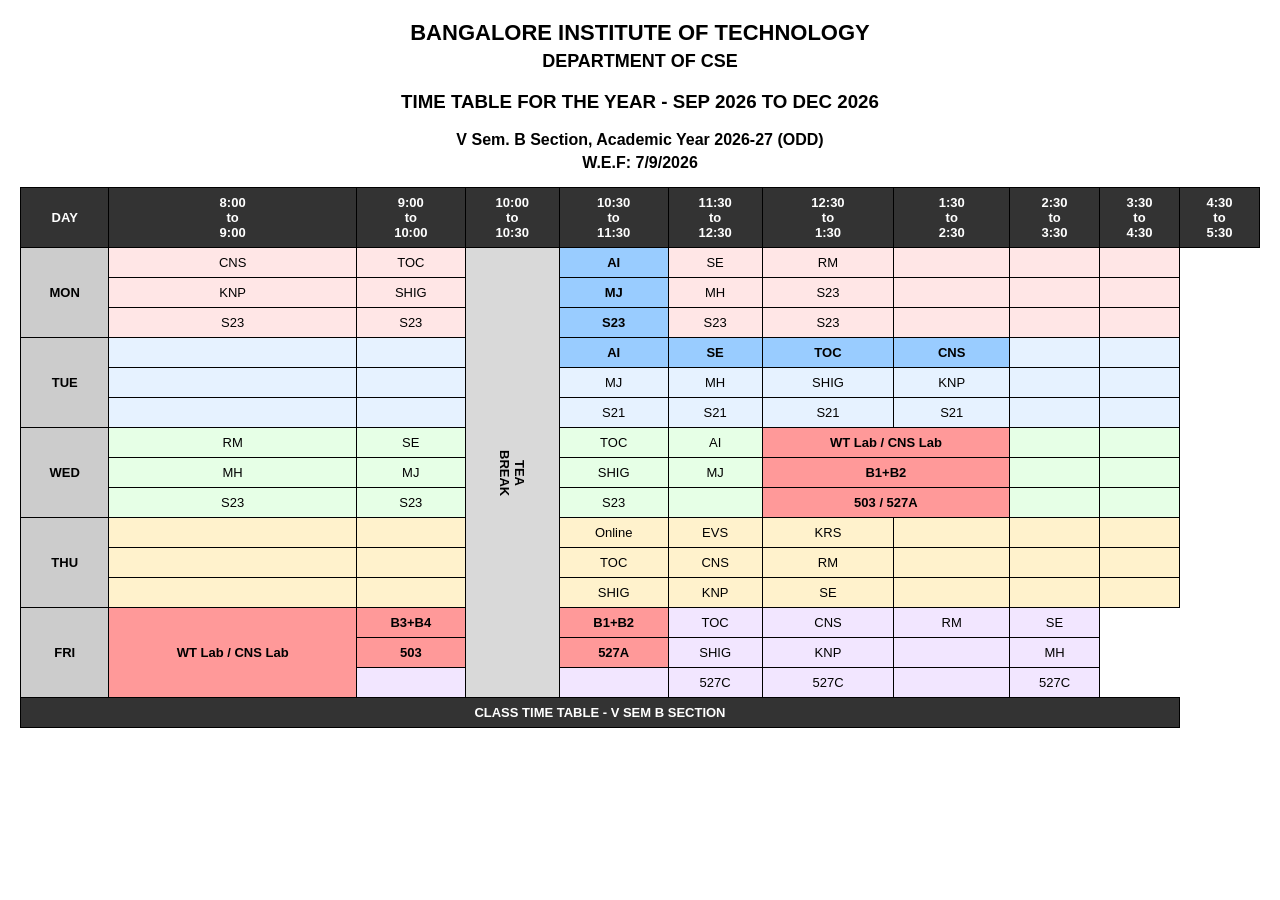
==== time_table.html @ b183038b "lab shru" ====
<!DOCTYPE html>
<html lang="en">

<head>

    <meta charset="UTF-8">

    <title>Time Table</title>

    <style>

        body {
            font-family: Arial, sans-serif;
            text-align: center;
            margin: 20px;
        }

        h1 {
            font-size: 22px;
            margin-bottom: 5px;
        }

        h2 {
            font-size: 18px;
            margin: 5px;
        }

        p {
            margin: 5px;
        }

        table {
            width: 100%;
            border-collapse: collapse;
            margin: 15px auto;
        }

        th,
        td {
            border: 1px solid black;
            padding: 7px;
            text-align: center;
            vertical-align: middle;
            font-size: 13px;
        }

        th {
            background-color: #333333;
            color: white;
        }


        /* ================= ROW COLOURS ================= */

        .monday {
            background-color: #ffe6e6;
        }

        .tuesday {
            background-color: #e6f2ff;
        }

        .wednesday {
            background-color: #e6ffe6;
        }

        .thursday {
            background-color: #fff2cc;
        }

        .friday {
            background-color: #f2e6ff;
        }

        .saturday {
            background-color: #ffe6cc;
        }


        /* ================= LAB HOURS ================= */

        .lab {
            background-color: #ff9999 !important;
            font-weight: bold;
        }


        /* ================= ELECTIVE HOURS ================= */

        .elective {
            background-color: #99ccff !important;
            font-weight: bold;
        }


        /* ================= TEA BREAK ================= */

        .break {
            background-color: #d9d9d9 !important;
            font-weight: bold;
            writing-mode: vertical-rl;
        }


        /* ================= DAY ================= */

        .day {
            font-weight: bold;
            background-color: #cccccc;
        }


        /* ================= FOOTER ================= */

        tfoot td {
            background-color: #333333;
            color: white;
            font-weight: bold;
        }

    </style>

</head>


<body>


    <h1>BANGALORE INSTITUTE OF TECHNOLOGY</h1>

    <h2>DEPARTMENT OF CSE</h2>

    <h3>TIME TABLE FOR THE YEAR - SEP 2026 TO DEC 2026</h3>

    <p>
        <b>V Sem. B Section, Academic Year 2026-27 (ODD)</b>
    </p>

    <p>
        <b>W.E.F: 7/9/2026</b>
    </p>


    <!-- ================= TIME TABLE ================= -->

    <table>

        <!-- TABLE HEADER -->

        <thead>

            <tr>

                <th rowspan="2">DAY</th>

                <th colspan="1">8:00<br>to<br>9:00</th>

                <th colspan="1">9:00<br>to<br>10:00</th>

                <th colspan="1">10:00<br>to<br>10:30</th>

                <th colspan="1">10:30<br>to<br>11:30</th>

                <th colspan="1">11:30<br>to<br>12:30</th>

                <th colspan="1">12:30<br>to<br>1:30</th>

                <th colspan="1">1:30<br>to<br>2:30</th>

                <th colspan="1">2:30<br>to<br>3:30</th>

                <th colspan="1">3:30<br>to<br>4:30</th>

                <th colspan="1">4:30<br>to<br>5:30</th>

            </tr>

        </thead>


        <!-- ================= TABLE BODY ================= -->

        <tbody>


            <!-- ================= MONDAY ================= -->

            <tr class="monday">

                <td class="day" rowspan="3">
                    MON
                </td>

                <td>CNS</td>
                <td>TOC</td>

                <td class="break" rowspan="18">
                    TEA<br>BREAK
                </td>

                <td class="elective">AI</td>
                <td>SE</td>
                <td>RM</td>
                <td></td>
                <td></td>
                <td></td>

            </tr>

            <tr class="monday">

                <td>KNP</td>
                <td>SHIG</td>

                <td class="elective">MJ</td>
                <td>MH</td>
                <td>S23</td>

                <td></td>
                <td></td>
                <td></td>

            </tr>

            <tr class="monday">

                <td>S23</td>
                <td>S23</td>

                <td class="elective">S23</td>
                <td>S23</td>
                <td>S23</td>

                <td></td>
                <td></td>
                <td></td>

            </tr>


            <!-- ================= TUESDAY ================= -->

            <tr class="tuesday">

                <td class="day" rowspan="3">
                    TUE
                </td>

                <td></td>
                <td></td>

                <td class="elective">AI</td>
                <td class="elective">SE</td>
                <td class="elective">TOC</td>
                <td class="elective">CNS</td>

                <td></td>
                <td></td>

            </tr>

            <tr class="tuesday">

                <td></td>
                <td></td>

                <td>MJ</td>
                <td>MH</td>
                <td>SHIG</td>
                <td>KNP</td>

                <td></td>
                <td></td>

            </tr>

            <tr class="tuesday">

                <td></td>
                <td></td>

                <td>S21</td>
                <td>S21</td>
                <td>S21</td>
                <td>S21</td>

                <td></td>
                <td></td>

            </tr>


            <!-- ================= WEDNESDAY ================= -->

            <tr class="wednesday">

                <td class="day" rowspan="3">
                    WED
                </td>

                <td>RM</td>
                <td>SE</td>

                <td>TOC</td>
                <td>AI</td>

                <td class="lab" colspan="2">
                    WT Lab / CNS Lab
                </td>

                <td></td>
                <td></td>

            </tr>

            <tr class="wednesday">

                <td>MH</td>
                <td>MJ</td>

                <td>SHIG</td>
                <td>MJ</td>

                <td class="lab" colspan="2">
                    B1+B2
                </td>

                <td></td>
                <td></td>

            </tr>

            <tr class="wednesday">

                <td>S23</td>
                <td>S23</td>

                <td>S23</td>
                <td></td>

                <td class="lab" colspan="2">
                    503 / 527A
                </td>

                <td></td>
                <td></td>

            </tr>


            <!-- ================= THURSDAY ================= -->

            <tr class="thursday">

                <td class="day" rowspan="3">
                    THU
                </td>

                <td></td>
                <td></td>

                <td>Online</td>
                <td>EVS</td>
                <td>KRS</td>

                <td></td>
                <td></td>
                <td></td>

            </tr>

            <tr class="thursday">

                <td></td>
                <td></td>

                <td>TOC</td>
                <td>CNS</td>
                <td>RM</td>

                <td></td>
                <td></td>
                <td></td>

            </tr>

            <tr class="thursday">

                <td></td>
                <td></td>

                <td>SHIG</td>
                <td>KNP</td>
                <td>SE</td>

                <td></td>
                <td></td>
                <td></td>

            </tr>


            <!-- ================= FRIDAY ================= -->

            <tr class="friday">

                <td class="day" rowspan="3">
                    FRI
                </td>

                <td class="lab" rowspan="3">
                    WT Lab / CNS Lab
                </td>

                <td class="lab">
                    B3+B4
                </td>

                <td class="lab">
                    B1+B2
                </td>

                <td>TOC</td>
                <td>CNS</td>

                <td>RM</td>
                <td>SE</td>

            </tr>

            <tr class="friday">

                <td class="lab">
                    503
                </td>

                <td class="lab">
                    527A
                </td>

                <td>SHIG</td>
                <td>KNP</td>

                <td></td>
                <td>MH</td>

            </tr>

            <tr class="friday">

                <td></td>
                <td></td>

                <td>527C</td>
                <td>527C</td>

                <td></td>
                <td>527C</td>

            </tr>


            <!-- ================= SATURDAY ================= -->

      

        </tbody>


        <!-- ================= TABLE FOOTER ================= -->

        <tfoot>

            <tr>

                <td colspan="10">
                    CLASS TIME TABLE - V SEM B SECTION
                </td>

            </tr>

        </tfoot>

    </table>


</body>

</html>
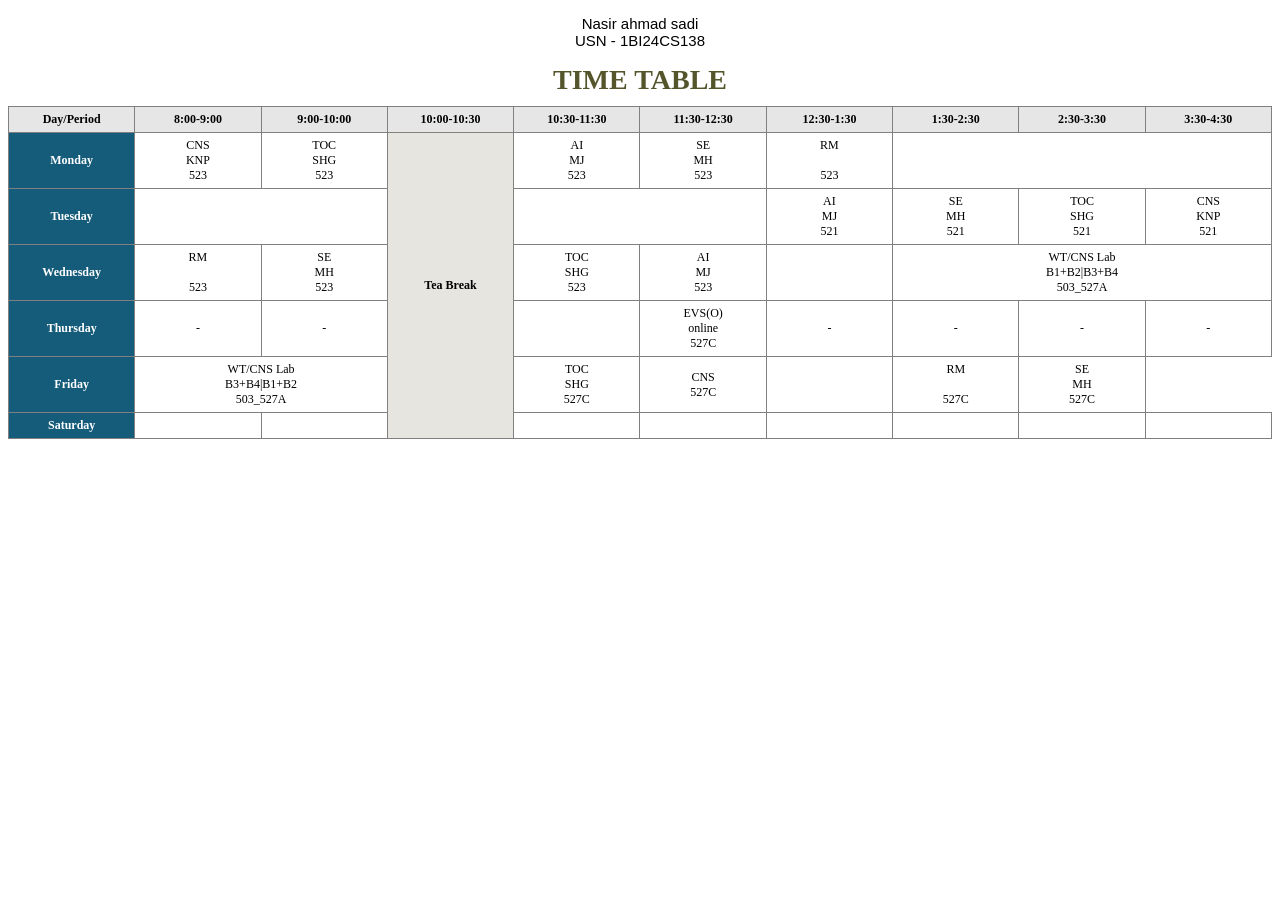
==== commit fbc8daf7: "Refactor time_table.html structure and styles Updated the HTML structure and styling for the time ta" ====
--- a/time_table.html
+++ b/time_table.html
@@ -1,489 +1,204 @@
 <!DOCTYPE html>
-<html lang="en">
-
+<html>
 <head>
-
-    <meta charset="UTF-8">
-
     <title>Time Table</title>
 
     <style>
-
         body {
-            font-family: Arial, sans-serif;
+            font-family: "Times New Roman", serif;
             text-align: center;
-            margin: 20px;
-        }
-
-        h1 {
-            font-size: 22px;
+        }
+
+        h2 {
             margin-bottom: 5px;
         }
 
-        h2 {
-            font-size: 18px;
-            margin: 5px;
-        }
-
-        p {
-            margin: 5px;
+        h3 {
+            font-size: 28px;
+            margin: 10px;
+            color: #55552b;
         }
 
         table {
             width: 100%;
             border-collapse: collapse;
-            margin: 15px auto;
-        }
-
-        th,
-        td {
-            border: 1px solid black;
-            padding: 7px;
+            table-layout: fixed;
+        }
+
+        th, td {
+            border: 1px solid gray;
+            padding: 5px 2px;
+            font-size: 12px;
             text-align: center;
-            vertical-align: middle;
-            font-size: 13px;
         }
 
         th {
-            background-color: #333333;
-            color: white;
-        }
-
-
-        /* ================= ROW COLOURS ================= */
-
-        .monday {
-            background-color: #ffe6e6;
-        }
-
-        .tuesday {
-            background-color: #e6f2ff;
-        }
-
-        .wednesday {
-            background-color: #e6ffe6;
-        }
-
-        .thursday {
-            background-color: #fff2cc;
-        }
-
-        .friday {
-            background-color: #f2e6ff;
-        }
-
-        .saturday {
-            background-color: #ffe6cc;
-        }
-
-
-        /* ================= LAB HOURS ================= */
-
-        .lab {
-            background-color: #ff9999 !important;
-            font-weight: bold;
-        }
-
-
-        /* ================= ELECTIVE HOURS ================= */
-
-        .elective {
-            background-color: #99ccff !important;
-            font-weight: bold;
-        }
-
-
-        /* ================= TEA BREAK ================= */
-
-        .break {
-            background-color: #d9d9d9 !important;
-            font-weight: bold;
-            writing-mode: vertical-rl;
-        }
-
-
-        /* ================= DAY ================= */
+            background-color: #e6e6e6;
+        }
 
         .day {
-            font-weight: bold;
-            background-color: #cccccc;
-        }
-
-
-        /* ================= FOOTER ================= */
-
-        tfoot td {
-            background-color: #333333;
+            background-color: #155b7a;
             color: white;
             font-weight: bold;
-        }
-
+            width: 11%;
+        }
+
+        .break {
+            background-color: #e6e5df;
+            font-weight: bold;
+        }
+
+        .empty {
+            background-color: white;
+        }
+
+        .name {
+            font-family: Arial, sans-serif;
+            font-size: 15px;
+        }
     </style>
-
 </head>
 
-
 <body>
 
-
-    <h1>BANGALORE INSTITUTE OF TECHNOLOGY</h1>
-
-    <h2>DEPARTMENT OF CSE</h2>
-
-    <h3>TIME TABLE FOR THE YEAR - SEP 2026 TO DEC 2026</h3>
-
-    <p>
-        <b>V Sem. B Section, Academic Year 2026-27 (ODD)</b>
+    <p class="name">
+        Nasir ahmad sadi<br>
+        USN - 1BI24CS138
     </p>
 
-    <p>
-        <b>W.E.F: 7/9/2026</b>
-    </p>
-
-
-    <!-- ================= TIME TABLE ================= -->
+    <h3>TIME TABLE</h3>
 
     <table>
-
-        <!-- TABLE HEADER -->
-
-        <thead>
-
-            <tr>
-
-                <th rowspan="2">DAY</th>
-
-                <th colspan="1">8:00<br>to<br>9:00</th>
-
-                <th colspan="1">9:00<br>to<br>10:00</th>
-
-                <th colspan="1">10:00<br>to<br>10:30</th>
-
-                <th colspan="1">10:30<br>to<br>11:30</th>
-
-                <th colspan="1">11:30<br>to<br>12:30</th>
-
-                <th colspan="1">12:30<br>to<br>1:30</th>
-
-                <th colspan="1">1:30<br>to<br>2:30</th>
-
-                <th colspan="1">2:30<br>to<br>3:30</th>
-
-                <th colspan="1">3:30<br>to<br>4:30</th>
-
-                <th colspan="1">4:30<br>to<br>5:30</th>
-
-            </tr>
-
-        </thead>
-
-
-        <!-- ================= TABLE BODY ================= -->
-
-        <tbody>
-
-
-            <!-- ================= MONDAY ================= -->
-
-            <tr class="monday">
-
-                <td class="day" rowspan="3">
-                    MON
-                </td>
-
-                <td>CNS</td>
-                <td>TOC</td>
-
-                <td class="break" rowspan="18">
-                    TEA<br>BREAK
-                </td>
-
-                <td class="elective">AI</td>
-                <td>SE</td>
-                <td>RM</td>
-                <td></td>
-                <td></td>
-                <td></td>
-
-            </tr>
-
-            <tr class="monday">
-
-                <td>KNP</td>
-                <td>SHIG</td>
-
-                <td class="elective">MJ</td>
-                <td>MH</td>
-                <td>S23</td>
-
-                <td></td>
-                <td></td>
-                <td></td>
-
-            </tr>
-
-            <tr class="monday">
-
-                <td>S23</td>
-                <td>S23</td>
-
-                <td class="elective">S23</td>
-                <td>S23</td>
-                <td>S23</td>
-
-                <td></td>
-                <td></td>
-                <td></td>
-
-            </tr>
-
-
-            <!-- ================= TUESDAY ================= -->
-
-            <tr class="tuesday">
-
-                <td class="day" rowspan="3">
-                    TUE
-                </td>
-
-                <td></td>
-                <td></td>
-
-                <td class="elective">AI</td>
-                <td class="elective">SE</td>
-                <td class="elective">TOC</td>
-                <td class="elective">CNS</td>
-
-                <td></td>
-                <td></td>
-
-            </tr>
-
-            <tr class="tuesday">
-
-                <td></td>
-                <td></td>
-
-                <td>MJ</td>
-                <td>MH</td>
-                <td>SHIG</td>
-                <td>KNP</td>
-
-                <td></td>
-                <td></td>
-
-            </tr>
-
-            <tr class="tuesday">
-
-                <td></td>
-                <td></td>
-
-                <td>S21</td>
-                <td>S21</td>
-                <td>S21</td>
-                <td>S21</td>
-
-                <td></td>
-                <td></td>
-
-            </tr>
-
-
-            <!-- ================= WEDNESDAY ================= -->
-
-            <tr class="wednesday">
-
-                <td class="day" rowspan="3">
-                    WED
-                </td>
-
-                <td>RM</td>
-                <td>SE</td>
-
-                <td>TOC</td>
-                <td>AI</td>
-
-                <td class="lab" colspan="2">
-                    WT Lab / CNS Lab
-                </td>
-
-                <td></td>
-                <td></td>
-
-            </tr>
-
-            <tr class="wednesday">
-
-                <td>MH</td>
-                <td>MJ</td>
-
-                <td>SHIG</td>
-                <td>MJ</td>
-
-                <td class="lab" colspan="2">
-                    B1+B2
-                </td>
-
-                <td></td>
-                <td></td>
-
-            </tr>
-
-            <tr class="wednesday">
-
-                <td>S23</td>
-                <td>S23</td>
-
-                <td>S23</td>
-                <td></td>
-
-                <td class="lab" colspan="2">
-                    503 / 527A
-                </td>
-
-                <td></td>
-                <td></td>
-
-            </tr>
-
-
-            <!-- ================= THURSDAY ================= -->
-
-            <tr class="thursday">
-
-                <td class="day" rowspan="3">
-                    THU
-                </td>
-
-                <td></td>
-                <td></td>
-
-                <td>Online</td>
-                <td>EVS</td>
-                <td>KRS</td>
-
-                <td></td>
-                <td></td>
-                <td></td>
-
-            </tr>
-
-            <tr class="thursday">
-
-                <td></td>
-                <td></td>
-
-                <td>TOC</td>
-                <td>CNS</td>
-                <td>RM</td>
-
-                <td></td>
-                <td></td>
-                <td></td>
-
-            </tr>
-
-            <tr class="thursday">
-
-                <td></td>
-                <td></td>
-
-                <td>SHIG</td>
-                <td>KNP</td>
-                <td>SE</td>
-
-                <td></td>
-                <td></td>
-                <td></td>
-
-            </tr>
-
-
-            <!-- ================= FRIDAY ================= -->
-
-            <tr class="friday">
-
-                <td class="day" rowspan="3">
-                    FRI
-                </td>
-
-                <td class="lab" rowspan="3">
-                    WT Lab / CNS Lab
-                </td>
-
-                <td class="lab">
-                    B3+B4
-                </td>
-
-                <td class="lab">
-                    B1+B2
-                </td>
-
-                <td>TOC</td>
-                <td>CNS</td>
-
-                <td>RM</td>
-                <td>SE</td>
-
-            </tr>
-
-            <tr class="friday">
-
-                <td class="lab">
-                    503
-                </td>
-
-                <td class="lab">
-                    527A
-                </td>
-
-                <td>SHIG</td>
-                <td>KNP</td>
-
-                <td></td>
-                <td>MH</td>
-
-            </tr>
-
-            <tr class="friday">
-
-                <td></td>
-                <td></td>
-
-                <td>527C</td>
-                <td>527C</td>
-
-                <td></td>
-                <td>527C</td>
-
-            </tr>
-
-
-            <!-- ================= SATURDAY ================= -->
-
-      
-
-        </tbody>
-
-
-        <!-- ================= TABLE FOOTER ================= -->
-
-        <tfoot>
-
-            <tr>
-
-                <td colspan="10">
-                    CLASS TIME TABLE - V SEM B SECTION
-                </td>
-
-            </tr>
-
-        </tfoot>
+        <tr>
+            <th>Day/Period</th>
+            <th>8:00-9:00</th>
+            <th>9:00-10:00</th>
+            <th>10:00-10:30</th>
+            <th>10:30-11:30</th>
+            <th>11:30-12:30</th>
+            <th>12:30-1:30</th>
+            <th>1:30-2:30</th>
+            <th>2:30-3:30</th>
+            <th>3:30-4:30</th>
+        </tr>
+
+        <!-- Monday -->
+        <tr>
+            <td class="day">Monday</td>
+
+            <td>CNS<br>KNP<br>523</td>
+            <td>TOC<br>SHG<br>523</td>
+
+            <td class="break" rowspan="6">Tea Break</td>
+
+            <td>AI<br>MJ<br>523</td>
+            <td>SE<br>MH<br>523</td>
+            <td>RM<br><br>523</td>
+
+            <td colspan="3"></td>
+        </tr>
+
+        <!-- Tuesday -->
+        <tr>
+            <td class="day">Tuesday</td>
+
+            <td colspan="2"></td>
+
+            <td colspan="2"></td>
+
+            <td>AI<br>MJ<br>521</td>
+            <td>SE<br>MH<br>521</td>
+            <td>TOC<br>SHG<br>521</td>
+            <td>CNS<br>KNP<br>521</td>
+        </tr>
+
+        <!-- Wednesday -->
+        <tr>
+            <td class="day">Wednesday</td>
+
+            <td>RM<br><br>523</td>
+            <td>SE<br>MH<br>523</td>
+
+            <td>TOC<br>SHG<br>523</td>
+            <td>AI<br>MJ<br>523</td>
+            <td></td>
+
+            <td colspan="3">
+                WT/CNS Lab<br>
+                B1+B2|B3+B4<br>
+                503_527A
+            </td>
+        </tr>
+
+        <!-- Thursday -->
+        <tr>
+            <td class="day">Thursday</td>
+
+            <td>-</td>
+            <td>-</td>
+
+            <td></td>
+            <td>
+                EVS(O)<br>
+                online<br>
+                527C
+            </td>
+            <td>-</td>
+            <td>-</td>
+            <td>-</td>
+            <td>-</td>
+        </tr>
+
+        <!-- Friday -->
+        <tr>
+            <td class="day">Friday</td>
+
+            <td colspan="2">
+                WT/CNS Lab<br>
+                B3+B4|B1+B2<br>
+                503_527A
+            </td>
+
+            <td>
+                TOC<br>
+                SHG<br>
+                527C
+            </td>
+
+            <td>
+                CNS<br>
+                527C
+            </td>
+
+            <td></td>
+
+            <td>
+                RM<br><br>527C
+            </td>
+
+            <td>
+                SE<br>
+                MH<br>
+                527C
+            </td>
+        </tr>
+
+        <!-- Saturday -->
+        <tr>
+            <td class="day">Saturday</td>
+
+            <td></td>
+            <td></td>
+
+            <td></td>
+            <td></td>
+            <td></td>
+            <td></td>
+            <td></td>
+            <td></td>
+        </tr>
 
     </table>
 
-
 </body>
-
-</html>+</html>
